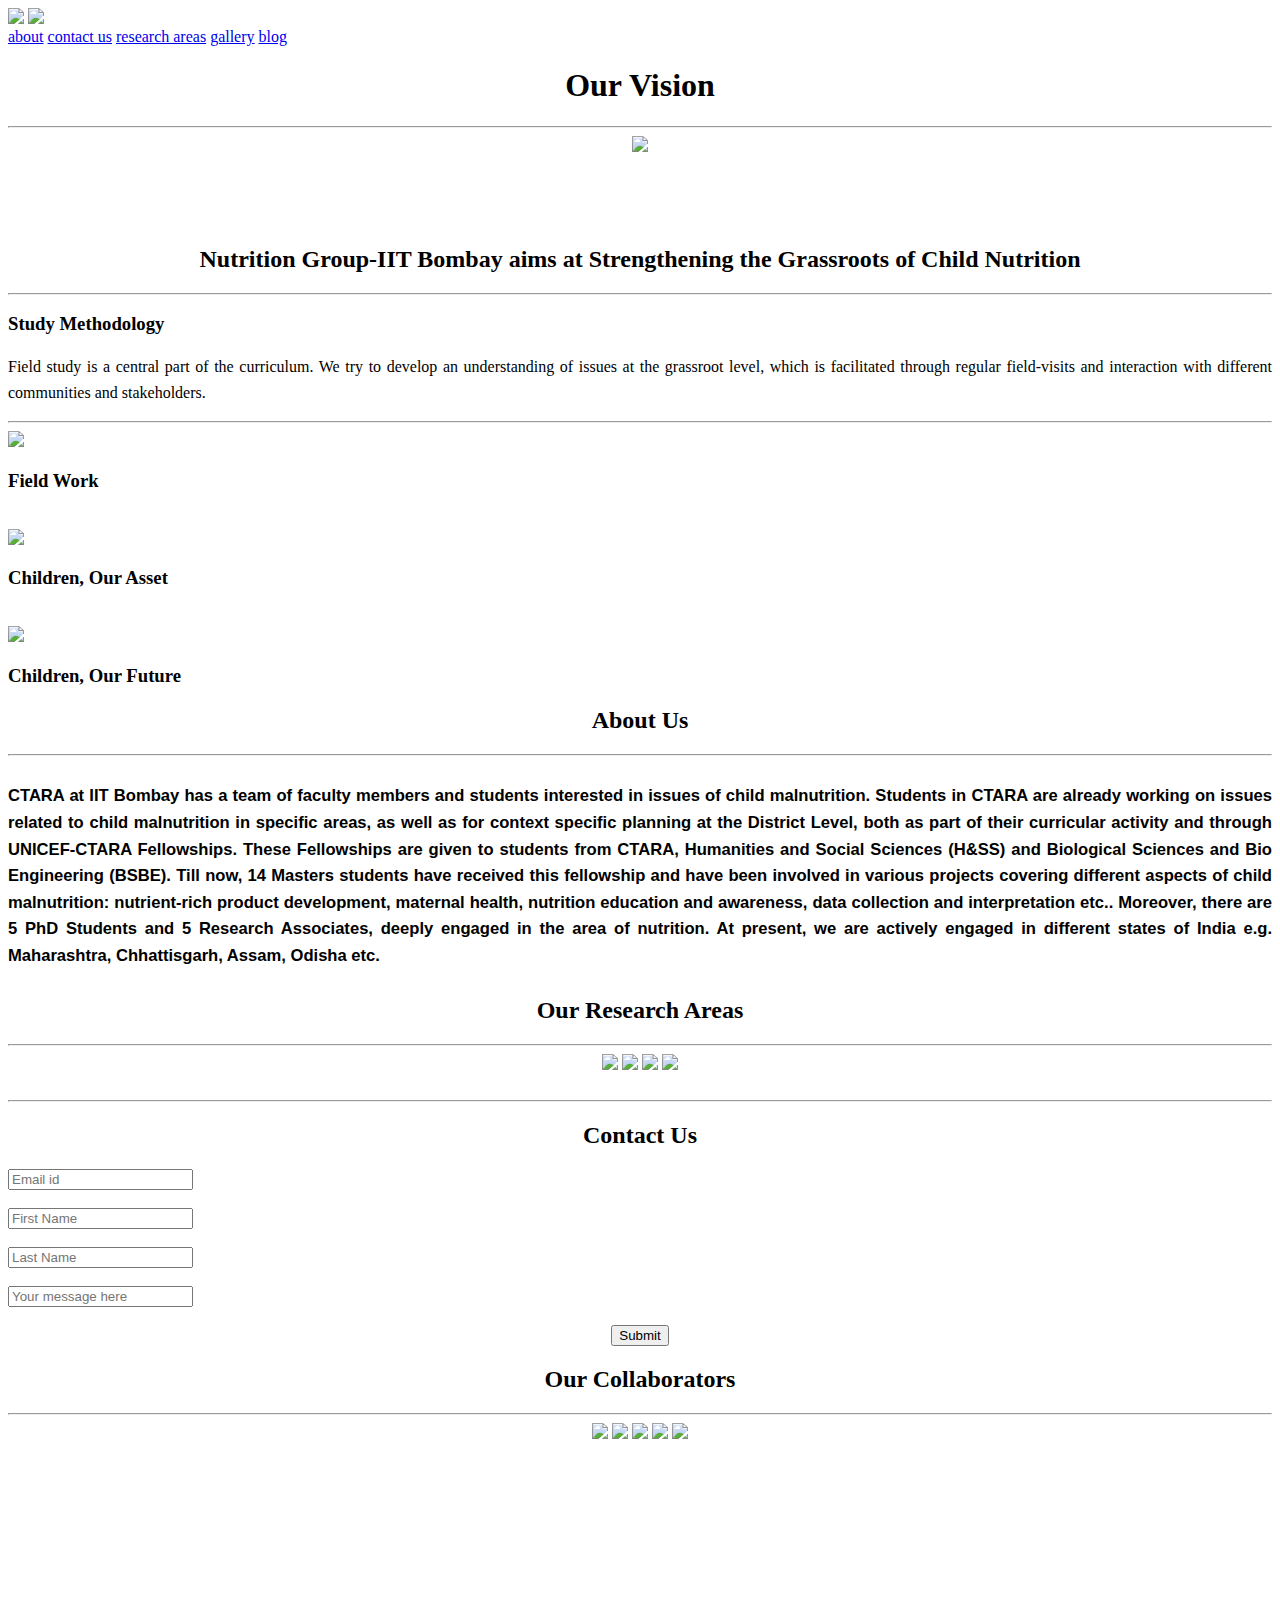
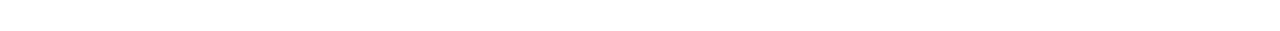
==== index.html @ e23516b7 "message" ====
<!DOCTYPE html>
<html>
<head>
<title>Responsive Website</title>
<meta charset="UTF-8">
<meta name="viewport" content="width=device-width, initial-scale=1">
<link rel="stylesheet" href="/home/test09/Documents/responsive/css/style.css">
<link rel="ICON" type="image/ico" href="/home/test09/Documents/responsive/images/logo.ico" >

</head>
<body>
	<header class="scroll">
		<a href="index.html#navbar"><img src="/home/test09/Documents/html/images/gallery5.jpg" width="100%"></a>
		<a href="http://www.iitbnutritiongroup.in/" target="_blank"><img src="/home/test09/Documents/responsive/images/logo.png" class="img"></a>


	</header>
	

	<nav id="navbar" class ="navbar">
		<a href="#navbar">about</a>
		<a href="#contactus">contact us</a>
		<a href="/home/test09/Documents/responsive/webpages/research.html">research areas</a>
		<a href="/home/test09/Documents/responsive/webpages/gallery.html">gallery</a>
		<a href="http://www.iitbnutritiongroup.in/category/blogs">blog</a>
		
	</nav>
	<section class="row">
		<div class="side">
			<h1 align="center"><strong>Our Vision</strong></h1>
			<hr>
			<div id ="div1" style="height: 90px;width: 100%; " align="center">
				<img src="/home/test09/Documents/responsive/images/logo.png" >
			</div>
			<div>
				<h2 align="center">Nutrition Group-IIT Bombay aims at Strengthening the Grassroots of Child Nutrition</h2>
				
				
			</div>
			<hr>
			
		    <h3>Study Methodology</h3>
		    <p align="justify" style="line-height: 1.6">Field study is a central part of the curriculum. We try to develop an understanding of issues at the grassroot level, which is facilitated through regular field-visits and interaction with different communities and stakeholders.</p>
		    <hr>

			<div class="image"><img src="/home/test09/Documents/responsive/images/map_1.png" style="width: 100%;">
				<h3 class="sidetext">Field Work</h3>
			</div><br/>
			<div class="image"><img src="/home/test09/Documents/responsive/images/gallery8.jpg" style="width: 100%;">
				<h3 class="sidetext">Children, Our Asset</h3>
			</div><br/>
			<div class="image" ><img src="/home/test09/Documents/responsive/images/gallery4.jpg" style="width: 100%;">
				<h3 class="sidetext">Children, Our Future</h3>
			</div>

		</div>
		<div class="main">

		    <h2 align="center">About Us</h2>
		    <hr>
		    
		    <div class="image" style="line-height: 1.6; font-size: 20px; font-family: sans-serif;"><h5 align="justify">CTARA at IIT Bombay has a team of faculty members and students interested in issues of child malnutrition. Students in CTARA are already working on issues related to child malnutrition in specific areas, as well as for context specific planning at the District Level, both as part of their curricular activity and through UNICEF-CTARA Fellowships. These Fellowships are given to students from CTARA, Humanities and Social Sciences (H&SS) and Biological Sciences and Bio Engineering (BSBE). Till now, 14 Masters students have received this fellowship and have been involved in various projects covering different aspects of child malnutrition: nutrient-rich product development, maternal health, nutrition education and awareness, data collection and interpretation etc.. Moreover, there are 5 PhD Students and 5 Research Associates, deeply engaged in the area of nutrition. At present, we are actively engaged in different states of India e.g. Maharashtra, Chhattisgarh, Assam, Odisha etc.</h5></div>
		    
		    <h2 align="center">Our Research Areas</h2>
		    <hr>
		    <div class="iconbar" align="center">
		    	<img class="icons" src="/home/test09/Documents/responsive/images/data-analytics.png">
		    	
			   	<img class="icons" src="/home/test09/Documents/responsive/images/data-collection.png">

			   	<img class="icons" src="/home/test09/Documents/responsive/images/product-development.png">
			    
			    <img class="icons" src="/home/test09/Documents/responsive/images/strategy-development.png">
		    	

		    </div>
		    
		    <br>
		    

		    
		    <hr>
		    <div class="image" id="contactus"><h2 align="center"> Contact Us</h2>
				<form >
					
					<div><input class="form" type="text" placeholder="Email id"></div><br/>
					<div><input class="form" type="text" placeholder="First Name"></div><br/>
					<div><input class="form" type="text" placeholder="Last Name"></div><br/>
					<div><input class="form" type="text" placeholder="Your message here"></div><br/>
					<div align="center"><button type="submit"  > Submit</button></div>
				</form>

		    </div>

		    <h2 align="center">Our Collaborators</h2>
		    <hr>
		   
		    <div style="height:200px;">
		    	<div class="iconbar" align="center">
			    	<img class="icons" src="/home/test09/Documents/responsive/images/unicef.png" >
			    	
				   	<img class="icons" src="/home/test09/Documents/responsive/images/IITB.png">

				   	<img class="icons" src="/home/test09/Documents/responsive/images/azim.png">
				    
				    <img class="icons" src="/home/test09/Documents/responsive/images/gom.png">
				    <img class="icons" src="/home/test09/Documents/responsive/images/CFNS.png">

				    

		   		</div>


		    </div>

		</div>

	</section>



</body>

</html>
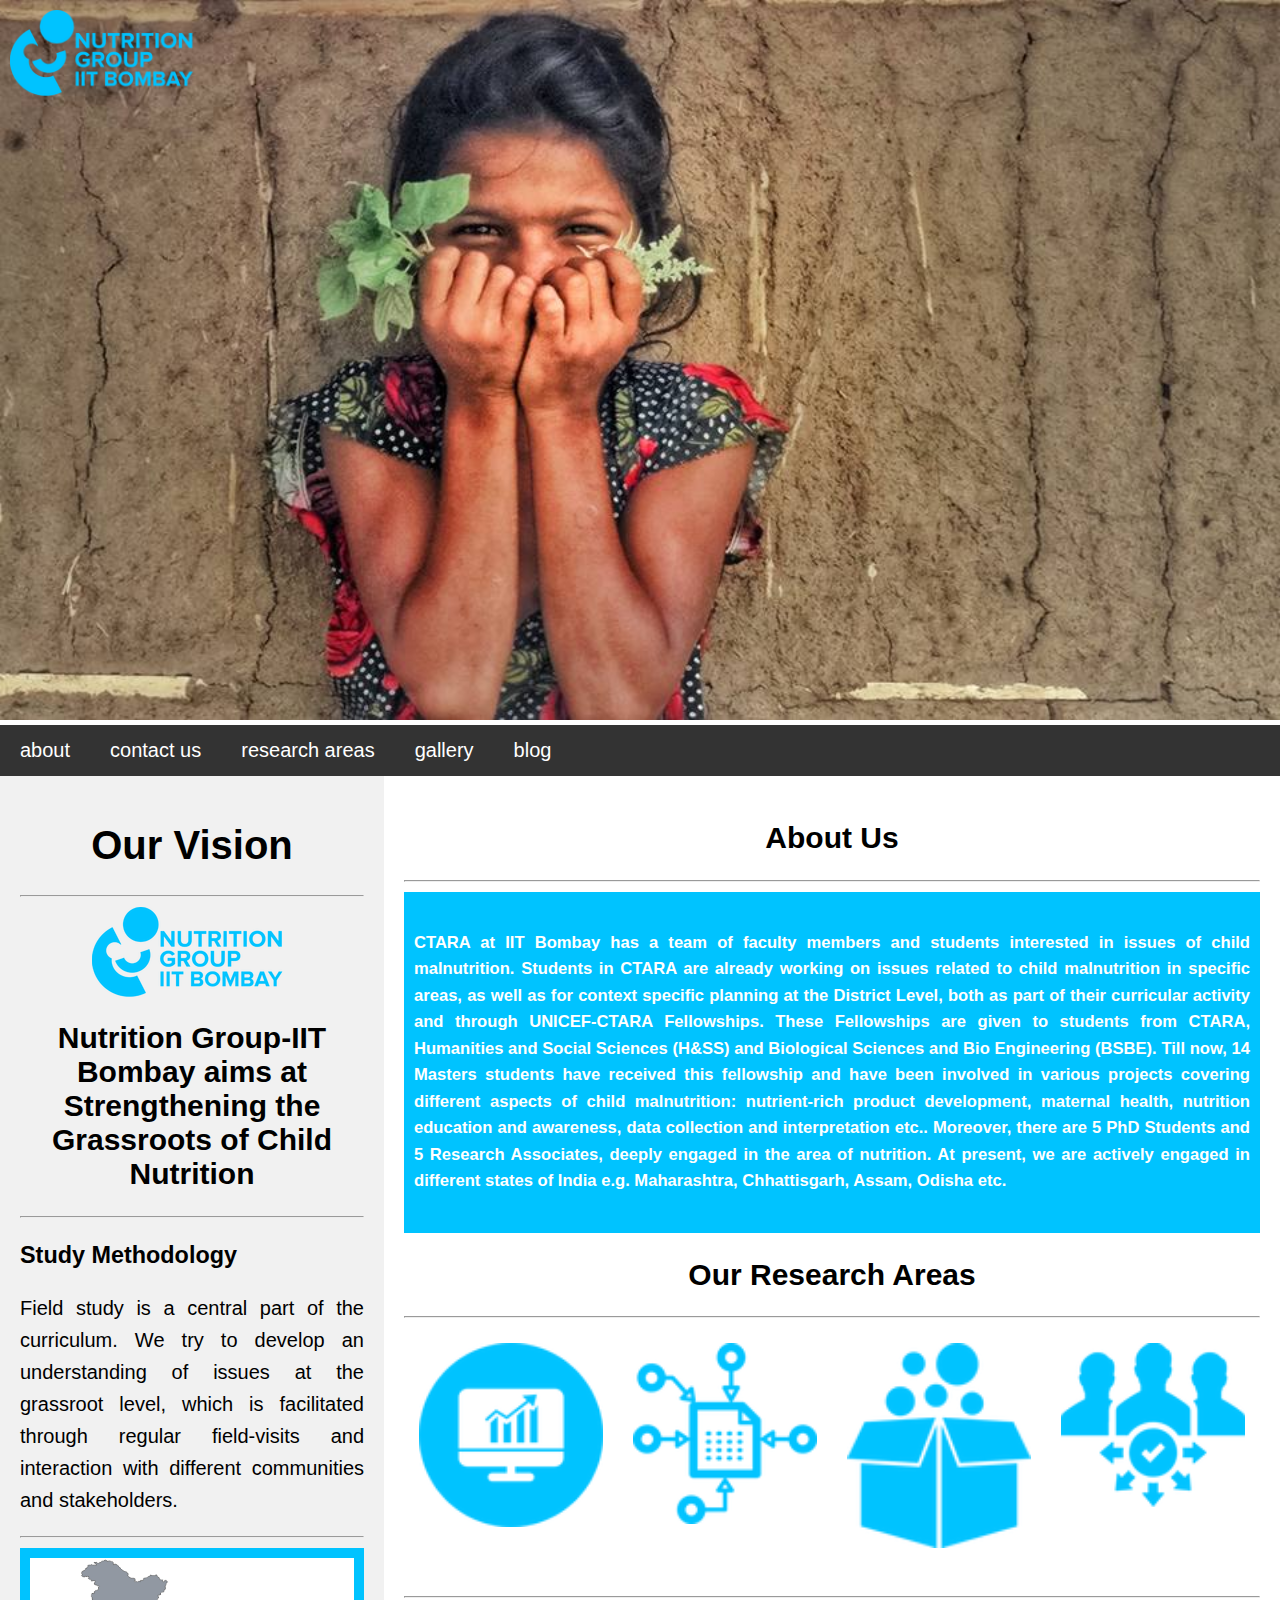
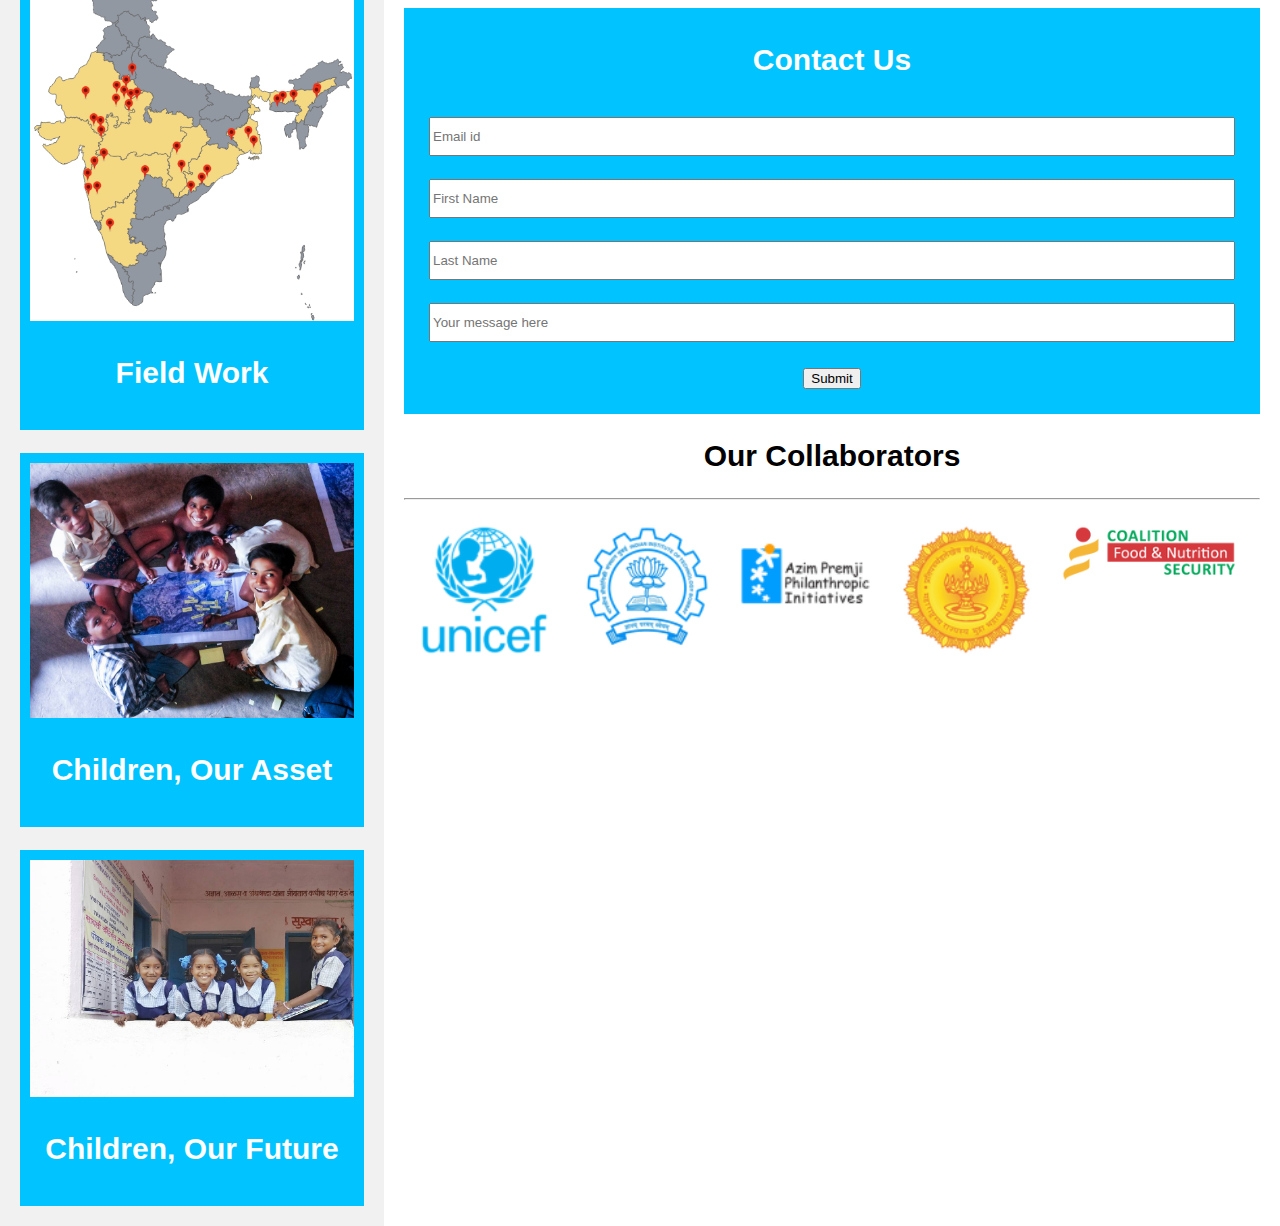
==== commit 4137ad6c: "respo1" ====
--- a/index.html
+++ b/index.html
@@ -4,14 +4,14 @@
 <title>Responsive Website</title>
 <meta charset="UTF-8">
 <meta name="viewport" content="width=device-width, initial-scale=1">
-<link rel="stylesheet" href="/home/test09/Documents/responsive/css/style.css">
-<link rel="ICON" type="image/ico" href="/home/test09/Documents/responsive/images/logo.ico" >
+<link rel="stylesheet" href="./css/style.css">
+<link rel="ICON" type="image/ico" href="./images/logo.ico" >
 
 </head>
 <body>
 	<header class="scroll">
-		<a href="index.html#navbar"><img src="/home/test09/Documents/html/images/gallery5.jpg" width="100%"></a>
-		<a href="http://www.iitbnutritiongroup.in/" target="_blank"><img src="/home/test09/Documents/responsive/images/logo.png" class="img"></a>
+		<a href="index.html#navbar"><img src="./images/gallery5.jpg" width="100%"></a>
+		<a href="http://www.iitbnutritiongroup.in/" target="_blank"><img src="./images/logo.png" class="img"></a>
 
 
 	</header>
@@ -20,8 +20,8 @@
 	<nav id="navbar" class ="navbar">
 		<a href="#navbar">about</a>
 		<a href="#contactus">contact us</a>
-		<a href="/home/test09/Documents/responsive/webpages/research.html">research areas</a>
-		<a href="/home/test09/Documents/responsive/webpages/gallery.html">gallery</a>
+		<a href="./webpages/research.html">research areas</a>
+		<a href="./webpages/gallery.html">gallery</a>
 		<a href="http://www.iitbnutritiongroup.in/category/blogs">blog</a>
 		
 	</nav>
@@ -30,7 +30,7 @@
 			<h1 align="center"><strong>Our Vision</strong></h1>
 			<hr>
 			<div id ="div1" style="height: 90px;width: 100%; " align="center">
-				<img src="/home/test09/Documents/responsive/images/logo.png" >
+				<img src="./images/logo.png" >
 			</div>
 			<div>
 				<h2 align="center">Nutrition Group-IIT Bombay aims at Strengthening the Grassroots of Child Nutrition</h2>
@@ -43,13 +43,13 @@
 		    <p align="justify" style="line-height: 1.6">Field study is a central part of the curriculum. We try to develop an understanding of issues at the grassroot level, which is facilitated through regular field-visits and interaction with different communities and stakeholders.</p>
 		    <hr>
 
-			<div class="image"><img src="/home/test09/Documents/responsive/images/map_1.png" style="width: 100%;">
+			<div class="image"><img src="./images/map_1.png" style="width: 100%;">
 				<h3 class="sidetext">Field Work</h3>
 			</div><br/>
-			<div class="image"><img src="/home/test09/Documents/responsive/images/gallery8.jpg" style="width: 100%;">
+			<div class="image"><img src="./images/gallery8.jpg" style="width: 100%;">
 				<h3 class="sidetext">Children, Our Asset</h3>
 			</div><br/>
-			<div class="image" ><img src="/home/test09/Documents/responsive/images/gallery4.jpg" style="width: 100%;">
+			<div class="image" ><img src="./images/gallery4.jpg" style="width: 100%;">
 				<h3 class="sidetext">Children, Our Future</h3>
 			</div>
 
@@ -64,13 +64,13 @@
 		    <h2 align="center">Our Research Areas</h2>
 		    <hr>
 		    <div class="iconbar" align="center">
-		    	<img class="icons" src="/home/test09/Documents/responsive/images/data-analytics.png">
+		    	<img class="icons" src="./images/data-analytics.png">
 		    	
-			   	<img class="icons" src="/home/test09/Documents/responsive/images/data-collection.png">
+			   	<img class="icons" src="./images/data-collection.png">
 
-			   	<img class="icons" src="/home/test09/Documents/responsive/images/product-development.png">
+			   	<img class="icons" src="./images/product-development.png">
 			    
-			    <img class="icons" src="/home/test09/Documents/responsive/images/strategy-development.png">
+			    <img class="icons" src="./images/strategy-development.png">
 		    	
 
 		    </div>
@@ -97,14 +97,14 @@
 		   
 		    <div style="height:200px;">
 		    	<div class="iconbar" align="center">
-			    	<img class="icons" src="/home/test09/Documents/responsive/images/unicef.png" >
+			    	<img class="icons" src="./images/unicef.png" >
 			    	
-				   	<img class="icons" src="/home/test09/Documents/responsive/images/IITB.png">
+				   	<img class="icons" src="./images/IITB.png">
 
-				   	<img class="icons" src="/home/test09/Documents/responsive/images/azim.png">
+				   	<img class="icons" src="./images/azim.png">
 				    
-				    <img class="icons" src="/home/test09/Documents/responsive/images/gom.png">
-				    <img class="icons" src="/home/test09/Documents/responsive/images/CFNS.png">
+				    <img class="icons" src="./images/gom.png">
+				    <img class="icons" src="./images/CFNS.png">
 
 				    
 
--- a/css/style.css
+++ b/css/style.css
@@ -0,0 +1,131 @@
+  
+* {
+  box-sizing: border-box;
+}
+
+/* Style the body */
+body {
+  font-family:sans-serif;
+  margin: 0;
+  font-size: 20px;
+}
+
+header {
+
+  text-align: center;
+  color: black;
+}
+
+.navbar {
+  display: flex;
+  background-color: #333;
+
+}
+
+.navbar a {
+  color: white;
+  padding: 14px 20px;
+  text-decoration: none;
+  text-align: center;
+}
+
+.navbar a:hover {
+  background-color: #ddd;
+  color: black;
+
+}
+
+.side {
+  flex: 30%;
+  background-color: #f1f1f1;
+  padding: 20px;
+}
+
+.main {
+  flex: 70%;
+  background-color: white;
+  padding: 20px;
+}
+
+.row {  
+  display: flex;
+  flex-wrap: wrap;
+}
+
+  .image{
+  	background-color: #00c3ff;
+  	width: 100%;
+  	padding: 10px;
+  	color: white;
+  	font-size: 20px;
+  }
+.img{
+	position: absolute;
+	left: 10px;
+	top: 10px;
+	z-index: 1; 
+	width: 15%;
+}
+
+.sidetext{
+
+	text-align: center;
+	color: white;
+	font-weight: bold;
+	font-size: 30px;
+	font-family: sans-serif;
+}
+
+.iconbar{
+	  display: flex;
+
+}
+.icons{
+	width: 25%;
+	height: 15%;
+	padding: 15px;
+	transition: transform .5s;
+	align-items: center;
+
+
+}
+.icons:hover{
+	  -ms-transform: scale(1.10); /* IE 9 */
+  -webkit-transform: scale(1.10); /* Safari 3-8 */
+  transform: scale(1.15); 
+  box-shadow: 0px 0px 100px #000000;
+}
+
+.form{
+
+  width: 100%;
+  padding-top:.75em;
+  padding-bottom:.75em;
+}
+.research{
+  font-family: georgia, sans-serif;
+  font-size: 30px;
+  font-weight: bolder;
+}
+ .image1{
+    background-color: #FFB6C1;
+    width: 100%;
+    padding: 10px;
+    color: white;
+    font-size: 20px;
+  }
+
+p{
+  line-height: 1.6;
+}
+
+form{
+  padding: .75em;
+}
+
+@media screen and (max-width: 700px) {
+  .row, .navbar, .iconbar {   
+    flex-direction: column;
+  }
+
+}